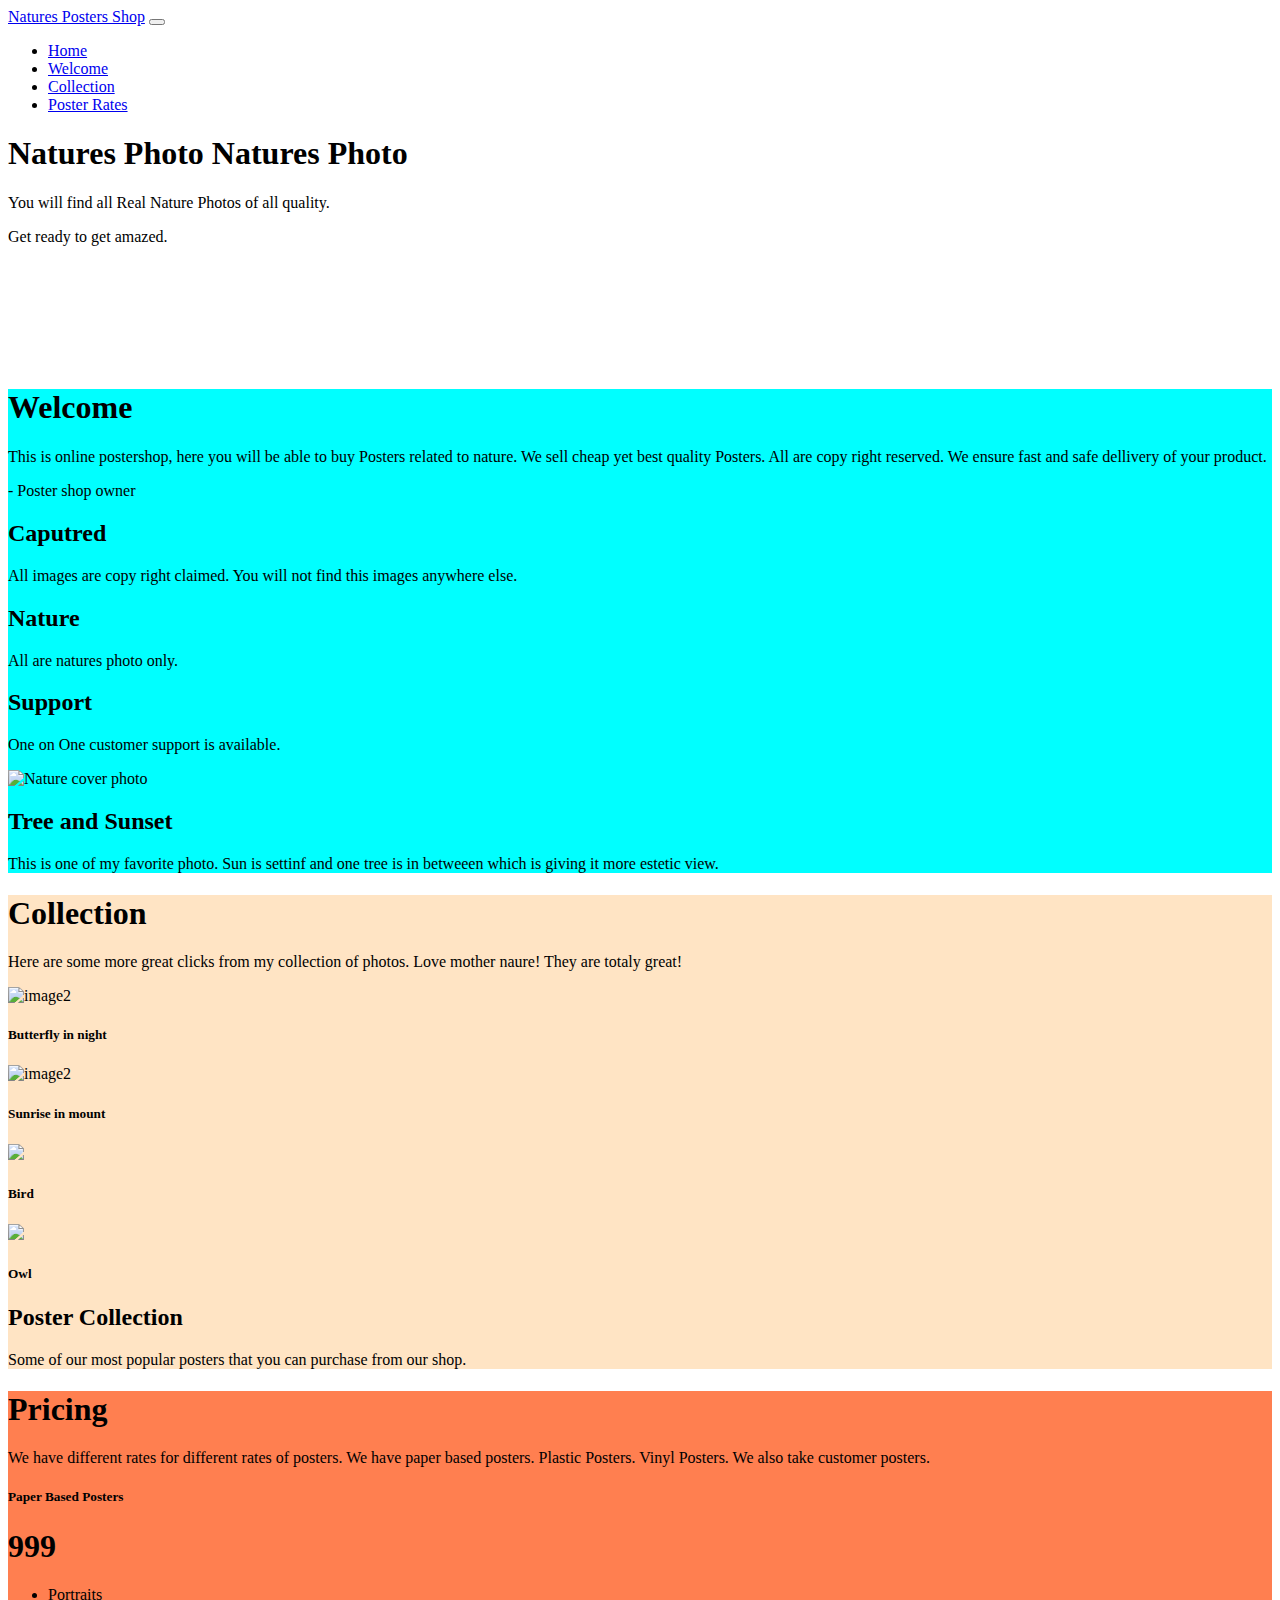
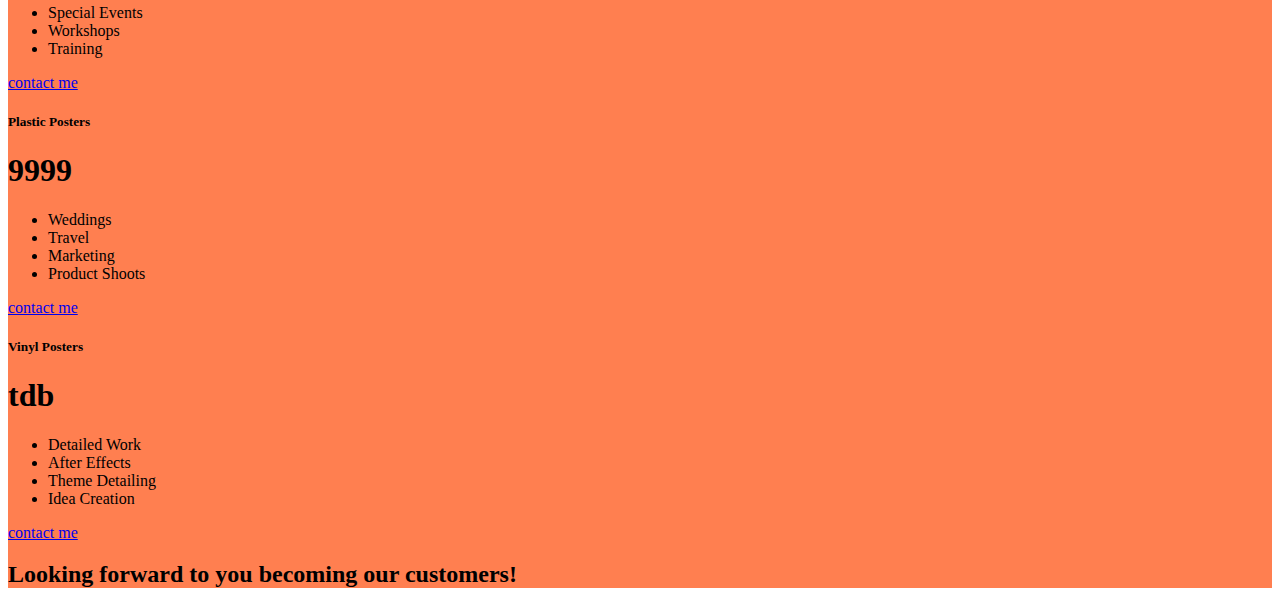
==== Photo-Gallery/index.html @ 0f75b670 "Photo gallery" ====
<!DOCTYPE html>
<html lang="en">
<head>
    <meta charset="UTF-8">
    <meta http-equiv="X-UA-Compatible" content="IE=edge">
    <meta name="viewport" content="width=device-width, initial-scale=1.0">

    <link href="https://cdn.jsdelivr.net/npm/bootstrap@5.3.0-alpha1/dist/css/bootstrap.min.css" rel="stylesheet" integrity="sha384-GLhlTQ8iRABdZLl6O3oVMWSktQOp6b7In1Zl3/Jr59b6EGGoI1aFkw7cmDA6j6gD" crossorigin="anonymous">
    <link rel="icon" href="https://celebsupdate.com/wp-content/uploads/2020/09/set1-12.png">
    <script src="https://kit.fontawesome.com/8a57255155.js" crossorigin="anonymous"></script>
    <link rel="stylesheet" href="./style.css">
    <title>Document</title>
</head>
<body>

    <header>
        <nav class="navbar navbar-expand-xl navbar-light bg-light fixed-top">
            <div class="container-fluid">
              <a class="navbar-brand" href="#">Natures Posters Shop</a>
              <button class="navbar-toggler" type="button" data-bs-toggle="collapse" data-bs-target="#navbarSupportedContent"
                aria-controls="navbarSupportedContent" aria-expanded="false" aria-label="Toggle navigation">
                <span class="navbar-toggler-icon"></span>
              </button>
              <div class="collapse navbar-collapse" id="navbarSupportedContent">
                <ul class="navbar-nav me-auto mb-2 mb-lg-0">
                  <li class="nav-item">
                    <a href="#" class="nav-link m-2 menu-item nav-active">Home</a>
                  </li>
                  <li class="nav-item">
                    <a href="#Welcome" class="nav-link m-2 menu-item">Welcome</a>
                  </li>
                  <li class="nav-item">
                    <a href="#Collection" class="nav-link m-2 menu-item">Collection</a>
                  </li>    
                  <li class="nav-item">
                    <a href="#" class="nav-link m-2 menu-item">Poster Rates</a>
                  </li>                       
                </ul>
              </div>
            </div>
        </nav>

        <div class="text-light banner text-center">
            <h1 class="display-4  banner-heading">
             <span class="display-2"> Natures Photo </span>
             Natures Photo
            </h1>
            <p class="lead banner-par">You will find all Real Nature Photos of all quality.</p>
            <p class="lead banner-par2">Get ready to get amazed.</p>
        </div>
    </header>

    <section ID="Welcome" class="welcomesection">
        <div class="container-fluid text-center">
            <h1>Welcome</h1>
            <p class="lead ">This is online postershop, here you will be able to buy Posters related to nature. We sell cheap yet best quality Posters. All are copy right reserved. We ensure fast and safe dellivery of your product.
            </p>
            <p>- Poster shop owner</p>
        </div>
        <div class="row m-5">
            <div class="col-md-6 text-center">
                <i class="fas fa-camera-retro fa-8x text-white m-4"></i>
                <h2 class="text-dark mb-3">Caputred</h2>
                <p class="text-dark">All images are copy right claimed. You will not find this images anywhere else.</p>
            </div>
            <div class="col-md-6 row text-center">
                <div class="col-md-6">
                    <i class="fas fa-tree fa-8x text-white m-4"></i>
                    <h2 class="text-dark mb-3">Nature</h2>
                    <p class="text-dark">All are natures photo only.</p>
                </div>
                <div class="col-md-6 text-center">
                    <i class="fas fa-user fa-8x text-white m-4"></i>
                    <h2 class="text-dark mb-3">Support</h2>
                    <p class="text-dark">One on One customer support is available.</p>
                </div>
            </div>
        </div>
        <div class="row m-5">
            <div class="col-md-9 text-center">
                <img src="https://cdn.pixabay.com/photo/2015/04/23/22/00/tree-736885_1280.jpg" class="img-fluid m-2" alt="Nature cover photo">
            </div>
            <div class="col-md-3 text-center">
                <h2>Tree and Sunset</h2>
                <p>This is one of my favorite photo. Sun is settinf and one tree is in betweeen which is giving it more estetic view.</p>
            </div>
        </div>
    </section>

    <section ID="Collection" class="Collectionsection">
        <div class="container-fluid text-center">
            <h1>Collection</h1>
            <p class="lead">Here are some more great clicks from my collection of photos. Love mother naure! They are totaly great!</p>
        </div>
        <div class="row m-3">
            <div class="col-lg-6 col-sm-6 my-5">
                <div class="card border-0 card-shadow">
                    <img src="https://cdn.pixabay.com/photo/2017/02/08/17/24/fantasy-2049567_1280.jpg" alt="image2" class="img-fluid">
                    <div class="card-img-overlay">
                        <h5 class="text-white font-weight-bold p-2 heading">Butterfly  in night</h5>
                      </div>
                </div>
            </div>
            <div class="col-lg-6 col-sm-6 my-5">
                <div class="card border-0 card-shadow">
                    <img src="https://cdn.pixabay.com/photo/2013/10/02/23/03/mountains-190055_1280.jpg" alt="image2" class="img-fluid">
                    <div class="card-img-overlay">
                        <h5 class="text-white font-weight-bold p-2 heading">Sunrise in mount</h5>
                      </div>
                </div>
            </div>
            <div class="col-lg-6 col-sm-6 my-5">
                <div class="card border-0 card-shadow">
                    <img src="https://cdn.pixabay.com/photo/2015/11/16/16/28/bird-1045954_1280.jpg" class="img-fluid">
                    <div class="card-img-overlay">
                        <h5 class="text-white font-weight-bold p-2 heading text-center">Bird</h5>
                      </div>
                </div>
            </div>
            <div class="col-lg-6 col-sm-6 my-5">
                <div class="card border-0 card-shadow">
                    <img src="https://cdn.pixabay.com/photo/2012/06/19/10/32/owl-50267_1280.jpg" class="img-fluid">
                    <div class="card-img-overlay">
                        <h5 class="text-white font-weight-bold p-2 heading text-center">Owl</h5>
                      </div>
                </div>
            </div>
        </div>
        <div class="container-fluid text-center">
            <h2>Poster Collection</h2>
            <p class="lead">Some of our most popular posters that you can purchase from our shop.</p>
        </div>
    </section>
   
    <section class="pricing text-center p-5" id="hireme">
        <div class="container-fluid">
          <!-- title -->
          <div class="row text-muted text-center">
            <div class="col m-4">
              <h1 class="display-4 mb-4">Pricing</h1>
              <div class="underline-dark mb-4"></div>
              <p class="lead">We have different rates for different rates of posters. We have paper based posters. Plastic Posters. Vinyl Posters. We also take customer posters.</p>
            </div>
          </div>
          <!-- end of title -->
          <div class="row align-items-center">
            <div class="col-lg-4">
              <div class="card card-1 text-dark py-4 my-4 mx-auto">
                <div class="card-body">
                  <h5 class="text-uppercase font-weight-bold mb-5">Paper Based Posters</h5>
                  <h1 class="display-4"><i class="fas fa-dollar-sign"></i> 999</h1>
                  <ul class="list-unstyled">
                    <li class="font-weight-bold py-3 card-list-item">Portraits</li>
                    <li class="font-weight-bold py-3 card-list-item">Special Events</li>
                    <li class="font-weight-bold py-3 card-list-item">Workshops</li>
                    <li class="font-weight-bold py-3 card-list-item border-0">Training</li>
                  </ul>
                  <a href="#" class="btn p-2 text-uppercase font-weight-bold price-card-button text-dark">contact me</a>
                </div>
              </div>
            </div>
            <div class="col-lg-4">
              <div class="card card-2 text-dark py-4 my-4 mx-auto">
                <div class="card-body">
                  <h5 class="text-uppercase font-weight-bold mb-5">Plastic Posters</h5>
                  <h1 class="display-4"><i class="fas fa-dollar-sign"></i> 9999</h1>
                  <ul class="list-unstyled">
                    <li class="font-weight-bold py-3 card-list-item">Weddings</li>
                    <li class="font-weight-bold py-3 card-list-item">Travel</li>
                    <li class="font-weight-bold py-3 card-list-item">Marketing</li>
                    <li class="font-weight-bold py-3 card-list-item ">Product Shoots</li>
                    <!-- <li class="font-weight-bold py-3 card-list-item border-0">Clip Making</li> -->
                  </ul>
                  <a href="#" class="btn p-2 text-uppercase font-weight-bold price-card-button text-dark">contact me</a>
                </div>
              </div>
            </div>
            <div class="col-lg-4">
              <div class="card card-3 text-dark py-4 my-4 mx-auto">
                <div class="card-body">
                  <h5 class="text-uppercase font-weight-bold mb-5">Vinyl Posters</h5>
                  <h1 class="display-4"><i class="fas fa-dollar-sign"></i> tdb</h1>
                  <ul class="list-unstyled">
                    <li class="font-weight-bold py-3 card-list-item">Detailed Work</li>
                    <li class="font-weight-bold py-3 card-list-item">After Effects</li>
                    <li class="font-weight-bold py-3 card-list-item">Theme Detailing</li>
                    <li class="font-weight-bold py-3 card-list-item border-0">Idea Creation</li>
                  </ul>
                  <a href="#" class="btn p-2 text-uppercase font-weight-bold price-card-button text-dark">contact me</a>
                </div>
              </div>
            </div>
          </div>
          <div class="my-5">
            <h2 class="text-muted mb-4">Looking forward to you becoming our customers!</h2>
            <i class="fas fa-smile-wink fa-5x"></i>
          </div>
        </div>
      </section>

    
    <script src="script.js"></script>
    <script src="https://cdn.jsdelivr.net/npm/bootstrap@5.3.0-alpha1/dist/js/bootstrap.bundle.min.js" integrity="sha384-w76AqPfDkMBDXo30jS1Sgez6pr3x5MlQ1ZAGC+nuZB+EYdgRZgiwxhTBTkF7CXvN" crossorigin="anonymous"></script>
</body>
</html>
---- Photo-Gallery/style.css ----
header{
    height: 40vh;
    background: url(https://images.pexels.com/photos/572897/pexels-photo-572897.jpeg?auto=compress&cs=tinysrgb&w=1260&h=750&dpr=2) no-repeat center center/cover;
}

.welcomesection{
    background-color:cyan;
}

.Collectionsection{
    background-color: bisque;
}

.pricing{
    background-color: coral;
}
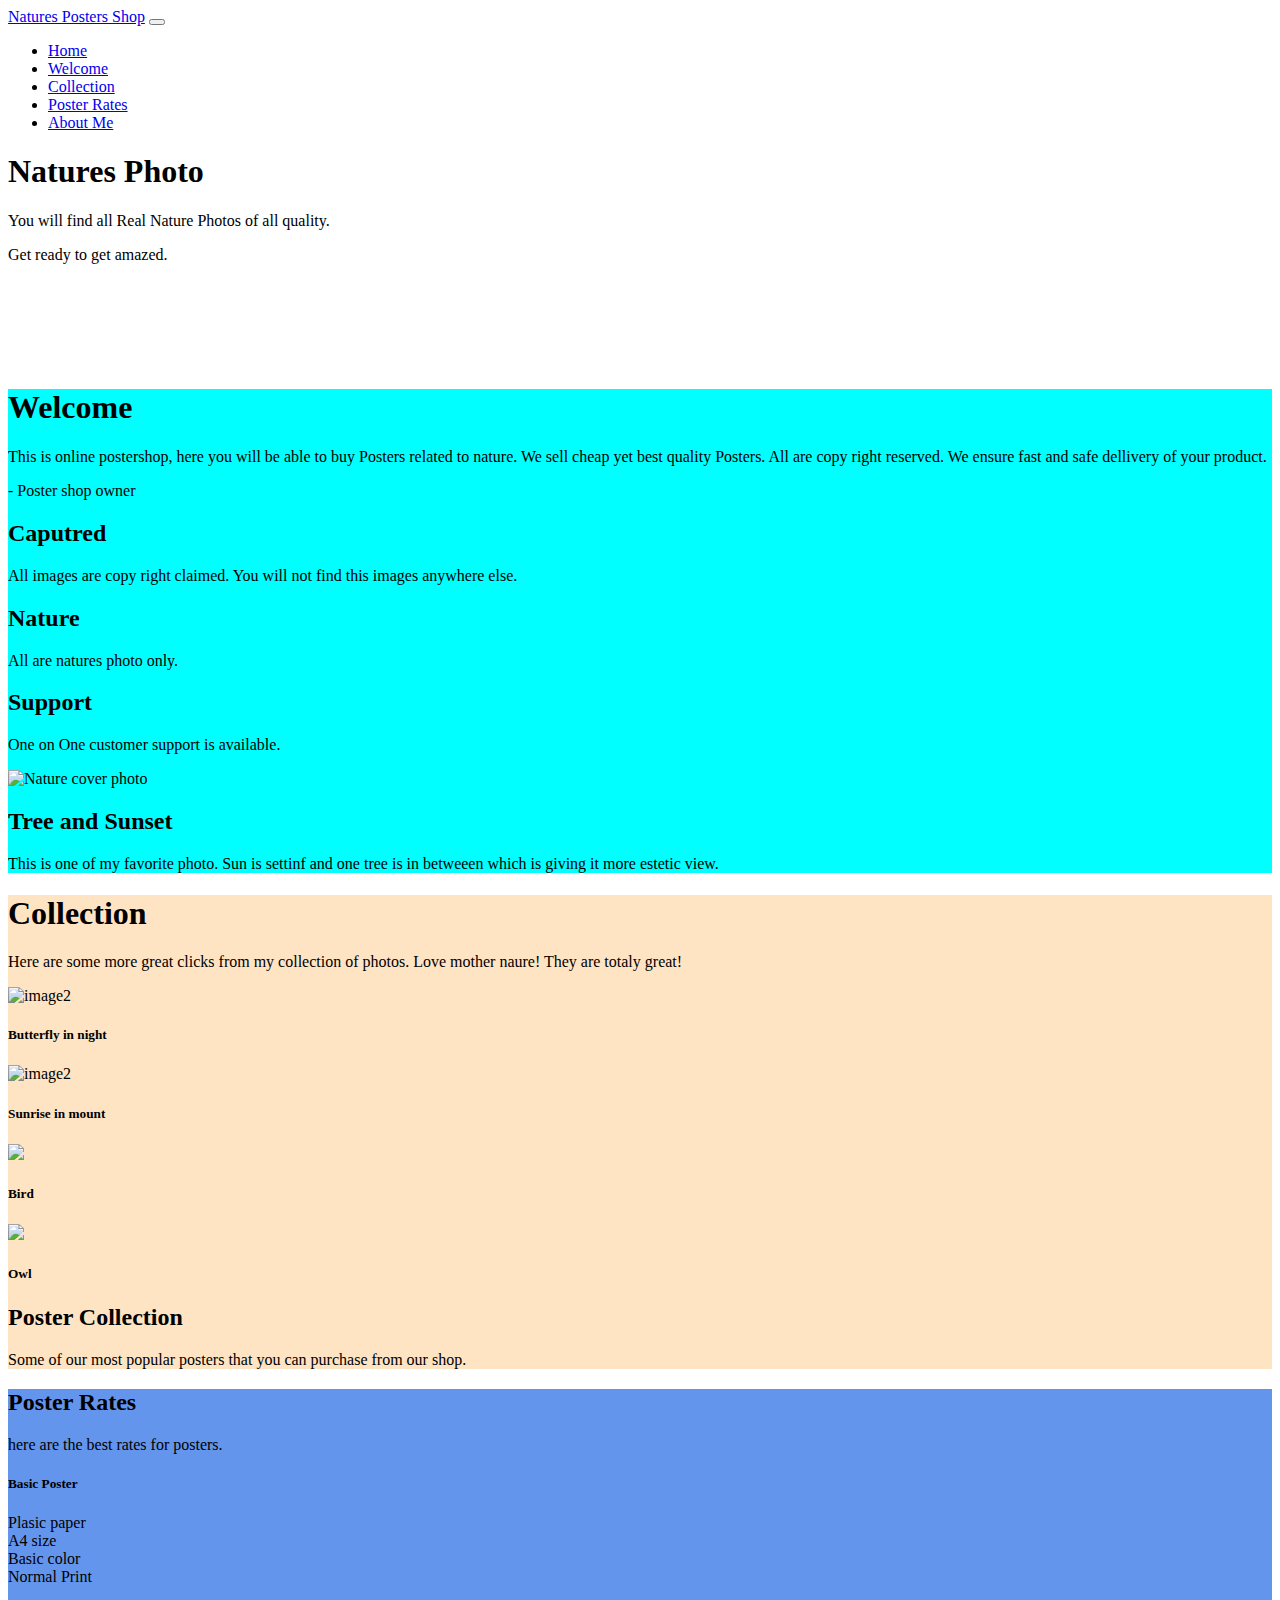
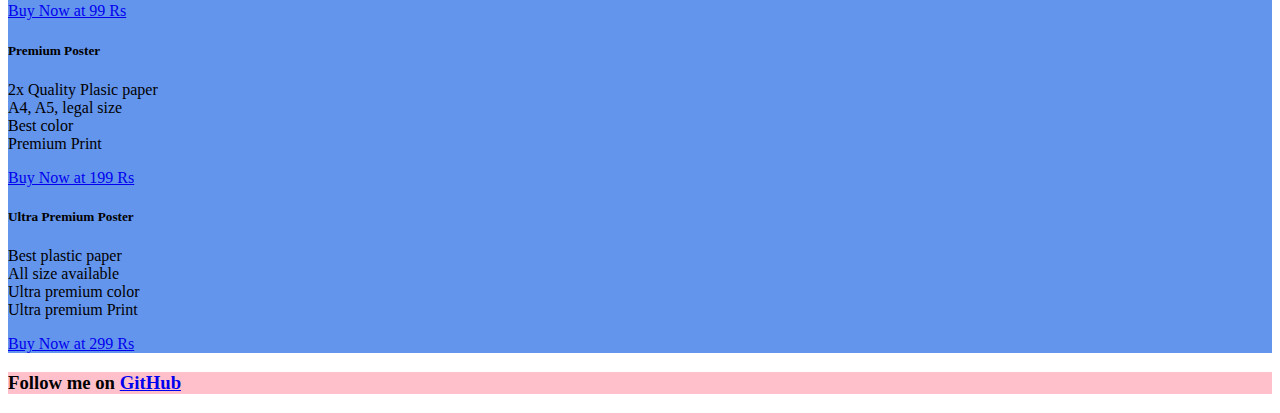
==== commit e2852e1e: "Photo Project done" ====
--- a/Photo-Gallery/index.html
+++ b/Photo-Gallery/index.html
@@ -13,9 +13,9 @@
 </head>
 <body>
 
-    <header>
-        <nav class="navbar navbar-expand-xl navbar-light bg-light fixed-top">
-            <div class="container-fluid">
+    <header class="mt-5">
+        <nav class="navbar navbar-expand-xl navbar-light bg-light fixed-top p-0 pb-0">
+            <div class="container-fluid m-2">
               <a class="navbar-brand" href="#">Natures Posters Shop</a>
               <button class="navbar-toggler" type="button" data-bs-toggle="collapse" data-bs-target="#navbarSupportedContent"
                 aria-controls="navbarSupportedContent" aria-expanded="false" aria-label="Toggle navigation">
@@ -33,8 +33,11 @@
                     <a href="#Collection" class="nav-link m-2 menu-item">Collection</a>
                   </li>    
                   <li class="nav-item">
-                    <a href="#" class="nav-link m-2 menu-item">Poster Rates</a>
-                  </li>                       
+                    <a href="#PosterRates" class="nav-link m-2 menu-item">Poster Rates</a>
+                  </li> 
+                  <li class="nav-item">
+                    <a href="#AboutMe" class="nav-link m-2 menu-item">About Me</a>
+                  </li>    
                 </ul>
               </div>
             </div>
@@ -43,7 +46,6 @@
         <div class="text-light banner text-center">
             <h1 class="display-4  banner-heading">
              <span class="display-2"> Natures Photo </span>
-             Natures Photo
             </h1>
             <p class="lead banner-par">You will find all Real Nature Photos of all quality.</p>
             <p class="lead banner-par2">Get ready to get amazed.</p>
@@ -51,50 +53,50 @@
     </header>
 
     <section ID="Welcome" class="welcomesection">
-        <div class="container-fluid text-center">
-            <h1>Welcome</h1>
+        <div class="container-fluid text-center pt-5">
+            <h1 class="pt-2">Welcome</h1>
             <p class="lead ">This is online postershop, here you will be able to buy Posters related to nature. We sell cheap yet best quality Posters. All are copy right reserved. We ensure fast and safe dellivery of your product.
             </p>
             <p>- Poster shop owner</p>
-        </div>
-        <div class="row m-5">
-            <div class="col-md-6 text-center">
-                <i class="fas fa-camera-retro fa-8x text-white m-4"></i>
-                <h2 class="text-dark mb-3">Caputred</h2>
-                <p class="text-dark">All images are copy right claimed. You will not find this images anywhere else.</p>
-            </div>
-            <div class="col-md-6 row text-center">
-                <div class="col-md-6">
-                    <i class="fas fa-tree fa-8x text-white m-4"></i>
-                    <h2 class="text-dark mb-3">Nature</h2>
-                    <p class="text-dark">All are natures photo only.</p>
-                </div>
-                <div class="col-md-6 text-center">
-                    <i class="fas fa-user fa-8x text-white m-4"></i>
-                    <h2 class="text-dark mb-3">Support</h2>
-                    <p class="text-dark">One on One customer support is available.</p>
-                </div>
-            </div>
-        </div>
-        <div class="row m-5">
-            <div class="col-md-9 text-center">
-                <img src="https://cdn.pixabay.com/photo/2015/04/23/22/00/tree-736885_1280.jpg" class="img-fluid m-2" alt="Nature cover photo">
-            </div>
-            <div class="col-md-3 text-center">
-                <h2>Tree and Sunset</h2>
-                <p>This is one of my favorite photo. Sun is settinf and one tree is in betweeen which is giving it more estetic view.</p>
-            </div>
+            <div class="row mt-5">
+              <div class="col-md-6 text-center">
+                  <i class="fas fa-camera-retro fa-8x text-white m-4"></i>
+                  <h2 class="text-dark mb-3">Caputred</h2>
+                  <p class="text-dark">All images are copy right claimed. You will not find this images anywhere else.</p>
+              </div>
+              <div class="col-md-6 row text-center">
+                  <div class="col-md-6">
+                      <i class="fas fa-tree fa-8x text-white m-4"></i>
+                      <h2 class="text-dark mb-3">Nature</h2>
+                      <p class="text-dark">All are natures photo only.</p>
+                  </div>
+                  <div class="col-md-6 text-center">
+                      <i class="fas fa-user fa-8x text-white m-4"></i>
+                      <h2 class="text-dark mb-3">Support</h2>
+                      <p class="text-dark">One on One customer support is available.</p>
+                  </div>
+              </div>
+          </div>
+          <div class="row mt-5">
+              <div class="col-md-9 text-center">
+                  <img src="https://cdn.pixabay.com/photo/2015/04/23/22/00/tree-736885_1280.jpg" class="img-fluid img-thumbnail d-block m-2" alt="Nature cover photo">
+              </div>
+              <div class="col-md-3 text-center">
+                  <h2>Tree and Sunset</h2>
+                  <p>This is one of my favorite photo. Sun is settinf and one tree is in betweeen which is giving it more estetic view.</p>
+              </div>
+          </div>
         </div>
     </section>
 
     <section ID="Collection" class="Collectionsection">
-        <div class="container-fluid text-center">
-            <h1>Collection</h1>
+        <div class="container-fluid text-center pt-5">
+            <h1 class="pt-2">Collection</h1>
             <p class="lead">Here are some more great clicks from my collection of photos. Love mother naure! They are totaly great!</p>
         </div>
         <div class="row m-3">
             <div class="col-lg-6 col-sm-6 my-5">
-                <div class="card border-0 card-shadow">
+                <div class="card border-4 card-shadow">
                     <img src="https://cdn.pixabay.com/photo/2017/02/08/17/24/fantasy-2049567_1280.jpg" alt="image2" class="img-fluid">
                     <div class="card-img-overlay">
                         <h5 class="text-white font-weight-bold p-2 heading">Butterfly  in night</h5>
@@ -102,7 +104,7 @@
                 </div>
             </div>
             <div class="col-lg-6 col-sm-6 my-5">
-                <div class="card border-0 card-shadow">
+                <div class="card border-4 card-shadow">
                     <img src="https://cdn.pixabay.com/photo/2013/10/02/23/03/mountains-190055_1280.jpg" alt="image2" class="img-fluid">
                     <div class="card-img-overlay">
                         <h5 class="text-white font-weight-bold p-2 heading">Sunrise in mount</h5>
@@ -110,7 +112,7 @@
                 </div>
             </div>
             <div class="col-lg-6 col-sm-6 my-5">
-                <div class="card border-0 card-shadow">
+                <div class="card border-4 card-shadow">
                     <img src="https://cdn.pixabay.com/photo/2015/11/16/16/28/bird-1045954_1280.jpg" class="img-fluid">
                     <div class="card-img-overlay">
                         <h5 class="text-white font-weight-bold p-2 heading text-center">Bird</h5>
@@ -118,7 +120,7 @@
                 </div>
             </div>
             <div class="col-lg-6 col-sm-6 my-5">
-                <div class="card border-0 card-shadow">
+                <div class="card border-4 card-shadow">
                     <img src="https://cdn.pixabay.com/photo/2012/06/19/10/32/owl-50267_1280.jpg" class="img-fluid">
                     <div class="card-img-overlay">
                         <h5 class="text-white font-weight-bold p-2 heading text-center">Owl</h5>
@@ -126,78 +128,56 @@
                 </div>
             </div>
         </div>
-        <div class="container-fluid text-center">
+        <div class="container-fluid text-center py-3">
             <h2>Poster Collection</h2>
             <p class="lead">Some of our most popular posters that you can purchase from our shop.</p>
         </div>
     </section>
    
-    <section class="pricing text-center p-5" id="hireme">
-        <div class="container-fluid">
-          <!-- title -->
-          <div class="row text-muted text-center">
-            <div class="col m-4">
-              <h1 class="display-4 mb-4">Pricing</h1>
-              <div class="underline-dark mb-4"></div>
-              <p class="lead">We have different rates for different rates of posters. We have paper based posters. Plastic Posters. Vinyl Posters. We also take customer posters.</p>
-            </div>
-          </div>
-          <!-- end of title -->
-          <div class="row align-items-center">
-            <div class="col-lg-4">
-              <div class="card card-1 text-dark py-4 my-4 mx-auto">
-                <div class="card-body">
-                  <h5 class="text-uppercase font-weight-bold mb-5">Paper Based Posters</h5>
-                  <h1 class="display-4"><i class="fas fa-dollar-sign"></i> 999</h1>
-                  <ul class="list-unstyled">
-                    <li class="font-weight-bold py-3 card-list-item">Portraits</li>
-                    <li class="font-weight-bold py-3 card-list-item">Special Events</li>
-                    <li class="font-weight-bold py-3 card-list-item">Workshops</li>
-                    <li class="font-weight-bold py-3 card-list-item border-0">Training</li>
-                  </ul>
-                  <a href="#" class="btn p-2 text-uppercase font-weight-bold price-card-button text-dark">contact me</a>
-                </div>
-              </div>
-            </div>
-            <div class="col-lg-4">
-              <div class="card card-2 text-dark py-4 my-4 mx-auto">
-                <div class="card-body">
-                  <h5 class="text-uppercase font-weight-bold mb-5">Plastic Posters</h5>
-                  <h1 class="display-4"><i class="fas fa-dollar-sign"></i> 9999</h1>
-                  <ul class="list-unstyled">
-                    <li class="font-weight-bold py-3 card-list-item">Weddings</li>
-                    <li class="font-weight-bold py-3 card-list-item">Travel</li>
-                    <li class="font-weight-bold py-3 card-list-item">Marketing</li>
-                    <li class="font-weight-bold py-3 card-list-item ">Product Shoots</li>
-                    <!-- <li class="font-weight-bold py-3 card-list-item border-0">Clip Making</li> -->
-                  </ul>
-                  <a href="#" class="btn p-2 text-uppercase font-weight-bold price-card-button text-dark">contact me</a>
-                </div>
-              </div>
-            </div>
-            <div class="col-lg-4">
-              <div class="card card-3 text-dark py-4 my-4 mx-auto">
-                <div class="card-body">
-                  <h5 class="text-uppercase font-weight-bold mb-5">Vinyl Posters</h5>
-                  <h1 class="display-4"><i class="fas fa-dollar-sign"></i> tdb</h1>
-                  <ul class="list-unstyled">
-                    <li class="font-weight-bold py-3 card-list-item">Detailed Work</li>
-                    <li class="font-weight-bold py-3 card-list-item">After Effects</li>
-                    <li class="font-weight-bold py-3 card-list-item">Theme Detailing</li>
-                    <li class="font-weight-bold py-3 card-list-item border-0">Idea Creation</li>
-                  </ul>
-                  <a href="#" class="btn p-2 text-uppercase font-weight-bold price-card-button text-dark">contact me</a>
-                </div>
+    <section ID="PosterRates" class="PosterRatesSection">
+
+      <div class="container-fluid text-center pt-5">
+        <h2 class="pt-3">Poster Rates</h2>
+        <p class="lead">here are the best rates for posters.</p>
+        <div class="row align-items-center mt-3">
+          <div class="col-lg-4  text-center ">
+            <div class="card card-1 text-dark py-4 my-4 mx-auto">
+              <div class="card-body">
+                <h5 class="card-title">Basic Poster</h5>
+                <p class="card-text">Plasic paper<br>A4 size<br>Basic color<br>Normal Print
+                </p>
+                <a href="#" class="btn btn-primary">Buy Now at  99 Rs</a>
               </div>
             </div>
           </div>
-          <div class="my-5">
-            <h2 class="text-muted mb-4">Looking forward to you becoming our customers!</h2>
-            <i class="fas fa-smile-wink fa-5x"></i>
+          <div class="col-lg-4  text-center ">
+            <div class="card card-1 text-dark py-4 my-4 mx-auto">
+              <div class="card-body">
+                <h5 class="card-title"> Premium Poster</h5>
+                <p class="card-text">2x Quality Plasic paper<br>A4, A5, legal size<br>Best color<br>Premium Print
+                </p>
+                <a href="#" class="btn btn-primary">Buy Now at  199 Rs</a>
+              </div>
+            </div>
+          </div>
+          <div class="col-lg-4  text-center ">
+            <div class="card card-1 text-dark py-4 my-4 mx-auto">
+              <div class="card-body">
+                <h5 class="card-title">Ultra Premium Poster</h5>
+                <p class="card-text">Best plastic paper<br>All size available<br>Ultra premium color<br>Ultra premium Print
+                </p>
+                <a href="#" class="btn btn-primary">Buy Now at  299 Rs</a>
+              </div>
+            </div>
           </div>
         </div>
-      </section>
+      </div>
 
+    </section>
+
+  <section ID="AboutMe" class="AboutMeSection text-center p-4">
+    <h3>Follow me on <a href="https://github.com/Tejas-Jogdand">GitHub</a>
+  </section>
     
     <script src="script.js"></script>
     <script src="https://cdn.jsdelivr.net/npm/bootstrap@5.3.0-alpha1/dist/js/bootstrap.bundle.min.js" integrity="sha384-w76AqPfDkMBDXo30jS1Sgez6pr3x5MlQ1ZAGC+nuZB+EYdgRZgiwxhTBTkF7CXvN" crossorigin="anonymous"></script>
--- a/Photo-Gallery/style.css
+++ b/Photo-Gallery/style.css
@@ -11,6 +11,12 @@
     background-color: bisque;
 }
 
+.PosterRatesSection{
+    background-color: cornflowerblue;
+}
+.AboutMeSection{
+  background-color: pink;
+}
 .pricing{
     background-color: coral;
-}+}
